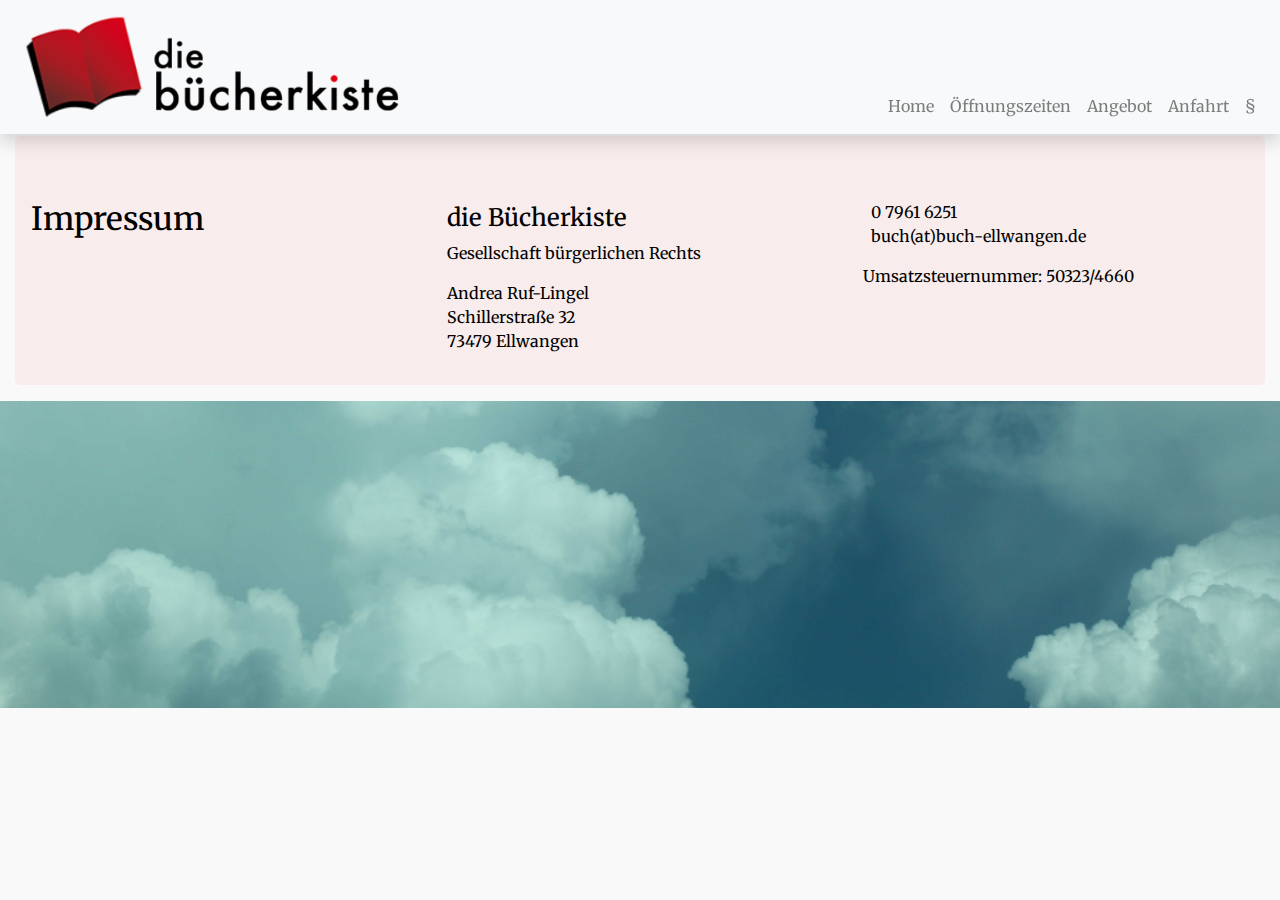
==== impressum.html @ 7576fb88 "attempt fix phone" ====
<!doctype html>
<html lang="de">
<head>
  <!-- Required meta tags -->
  <meta charset="utf-8">
  <meta name="viewport" content="width=device-width, initial-scale=1, shrink-to-fit=no">

  <link rel="apple-touch-icon" sizes="120x120" href="apple-touch-icon.png">
  <link rel="icon" type="image/png" sizes="32x32" href="favicon-32x32.png">
  <link rel="icon" type="image/png" sizes="16x16" href="favicon-16x16.png">
  <link rel="manifest" href="site.webmanifest">
  <link rel="mask-icon" href="safari-pinned-tab.svg" color="#ba1320">
  <meta name="msapplication-TileColor" content="#b91d47">
  <meta name="theme-color" content="#ffffff">

  <!-- Bootstrap CSS -->
  <link rel="stylesheet" href="https://use.fontawesome.com/releases/v5.8.2/css/all.css" integrity="sha384-oS3vJWv+0UjzBfQzYUhtDYW+Pj2yciDJxpsK1OYPAYjqT085Qq/1cq5FLXAZQ7Ay" crossorigin="anonymous">
  <link rel="stylesheet" href="css/bootstrap.min.css">
  <link rel="stylesheet" href="css/styles.css">
  <link href="https://fonts.googleapis.com/css?family=Merriweather" rel="stylesheet">

  <title>Die Bücherkiste</title>

</head>
<body onload>

  <div class="anchor" id="1"></div>
  <header>
    <nav class="shadow navbar navbar-expand-sm navbar-light bg-light justify-content-between align-items-sm-end fixed-top">
      <a class="navbar-brand" href="#1">
        <img id="logo-buch" src="img/logo-buecherkiste.png" width="25%" height="100" class="d-inline-block align-bottom img-fluid" alt="logo der bücherkiste rotes geöffnetes buch">
        <img id="logo-schriftzug" src="img/nur-schriftzug.png" width="50%" height="100" class="img-fluid" alt="schriftzug die bücherkiste">
      </a>
      <button class="navbar-toggler" type="button" data-toggle="dropdown" data-target="#collapse_target" aria-controls="navbarSupportedContent" aria-expanded="false" aria-label="Toggle navigation">
        <i class="fas fa-bars"></i>
      </button>

      <div class="collapse navbar-collapse" id="collapse_target">
        <ul id="top-menu" class="navbar-nav ml-auto">
          <li class="nav-item">
            <a class="nav-link" href="index.html#1">Home<span class="sr-only">(current)</span></a>
          </li>
          <li class="nav-item">
            <a class="nav-link" href="index.html#2">Öffnungszeiten</a>
          </li>
          <li class="nav-item">
            <a class="nav-link" href="index.html#3">Angebot</a>
          </li>
          <li class="nav-item">
            <a class="nav-link" href="index.html#4">Anfahrt</a>
          </li>
          <li class="nav-item">
            <a class="nav-link" href="impressum.html">§</a>
          </li>
        </ul>
      </div>
    </nav>
  </header>

  <div class="container-fluid">
    <div class="container-style">
      <div class="row pt-lg-5 pt-2">
        <h2 class="col pb-3">Impressum</h2>

        <div class="col">
          <h4 class="pt-md-1">die Bücherkiste</h4>
          <p>Gesellschaft&nbsp;bürgerlichen&nbsp;Rechts</p>
          <p>Andrea Ruf-Lingel<br>
            Schillerstraße 32<br>
            73479 Ellwangen
          </p>
        </div>
        <div class="col">
          <a><i class="fas fa-phone p-1" href="tel:07961-6251"></i>0 7961 6251</a>
          <p><i class="fas fa-at p-1"></i>
            buch(at)buch-ellwangen.de
          </p>
          <p>Umsatzsteuernummer: 50323/4660</p>
        </div>
      </div>
    </div>
    </div>


    <img class="img-fluid" src="img/impressum-tall.JPG 800w" srcset="img/impressum-large.JPG 3000w" alt="blauer himmel mit wolken">
    <div class="col-12">
    <div class="carousel-caption">
      <a href="index.html#1">
        <i id="heart-fas" class="fas fa-heart"></i>
      </a>
      </div>
    </div>


  <script src="jquery-3.4.1.js"></script>
  <script src="js/popper.min.js"></script>
  <script src="js/bootstrap.min.js"></script>
  <script src="js/script.js"></script>
  </body>
  </html>
---- css/styles.css ----
body {
  font-size: 16px;
  color: #000000;
  background-color: #f9f9f9;
  font-family: 'Merriweather', serif;
  padding-top: 4.5rem;
}
ol {
  line-height: 1.6rem;
}

.navbar-brand  {
  margin-right: 0;
}

.navbar button.navbar-toggler {
  border: none;
  color: #ba1320;
}
.navbar-toggler-icon { /* not currently used (replaced with hamburger menu button) */
  color: #ba1320;
}
.anchor {
  display: block;
  position: relative;
  top: -62px;
  visibility: idden;
}

#logo-buch {
  width: 25%;
  margin-left: 5px;
}
#logo-schriftzug {
  width: 50%;
  display: none;
}
#unterschrift {
  width: 50%;
}
#unterüberschrift {
  font-size: 14px;
}

.jumbotron h2 {
  font-size: 1.5em;
}
.jumbotron.d-md-flex {
  margin-bottom: 20px;
}
#input-field-info {
  border: 1px solid #ba1320;
  border-radius: .2rem;
}
.container-style {
  padding: 1rem 1rem;
  margin-bottom: 1rem;
  background-color: #f9ecec;
  border-radius: 0.3rem;
}
#map {
  max-width: 100%;
}
#heart-fas {
  text-decoration: none;
  color: #ba1320;
  transition: .3s;
  margin: auto;
}
#heart-fas:hover {
  transform: scale(3);
}


/*******************************************************/
@media (max-width: 575.98px) {
  #logo-buch {width: 30% !important;}
}
@media (min-width: 576px) {
  #logo-schriftzug {display: inline-block; width: 50%;}
  /* #map {width: 50%;} */
  body {padding-top: 6.5rem;}
  .anchor {
    top: -80px;
  }
}
@media (min-width: 768px) {
  body {padding-top: 7.8rem;}
  #unterüberschrift {font-size: 16px;}
  .jumbotron h2 {font-size: 1.8em;}
  .anchor {
    top: -110px;
  }
}
@media (min-width: 992px) {
  body {padding-top: 8.5rem;}
  /* #map {height: 400px;} */
  #unterschrift {width: 33.33%;}
  .anchor {top: -135px;}
  .card {opacity: 0.82;}
  .card:hover {opacity: 1; transform: scale(1.01); box-shadow: 2px 8px 8px -6px rgb(0,0,0,.3); transition: 0.35s;}
  .btn:hover {box-shadow: 3px 5px 8px 0px rgb(0,0,0,.3);  transition: 0.35s;}
}
@media (min-width: 1200px) {
  #main-container {max-width: 1500px;}
  #unterüberschrift {font-size: 20px;}
  .jumbotron h2 {font-size: 2em;}
  #unterschrift {width: 20%;}
}

/********************************************************/
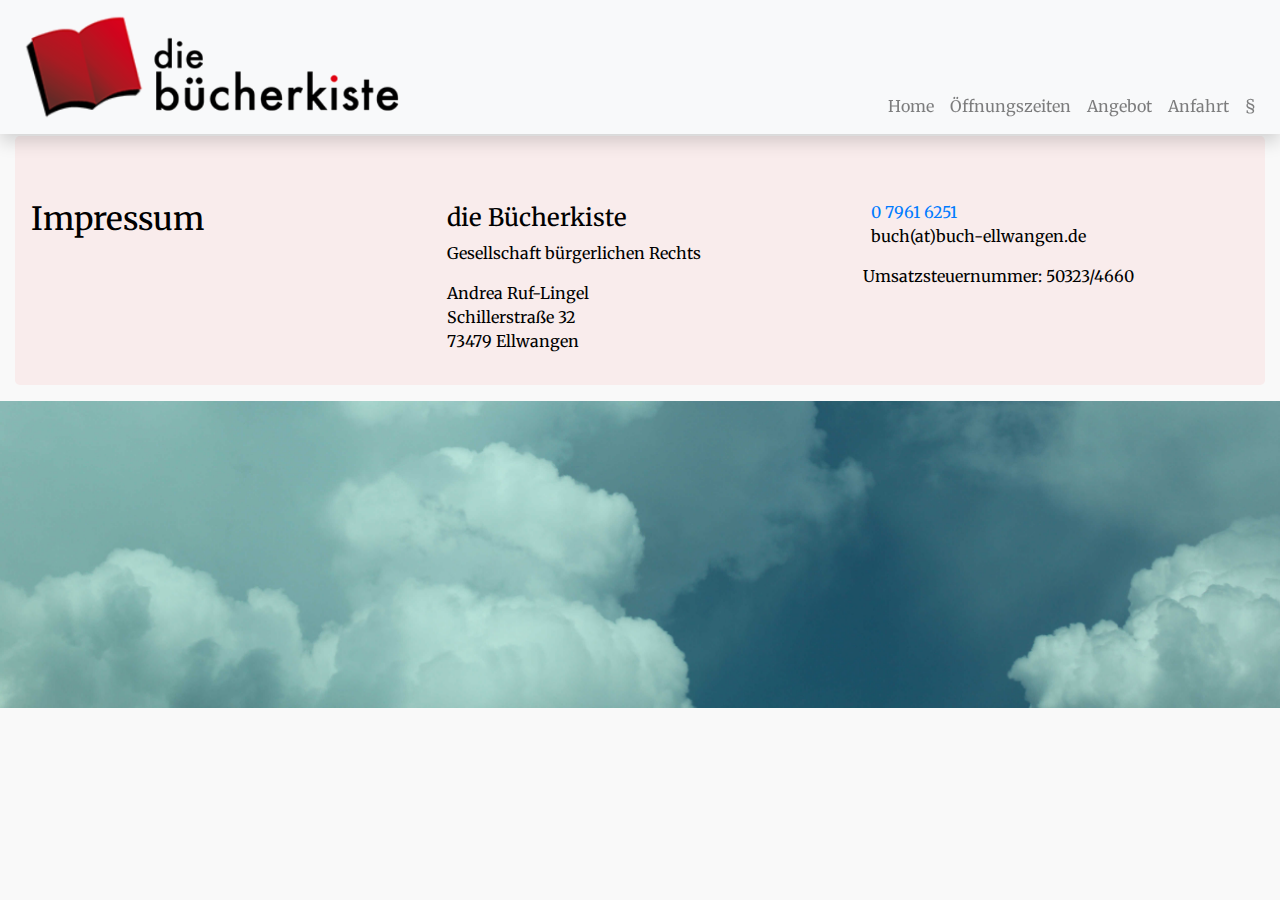
==== commit 16c9c4ab: "now it should work" ====
--- a/impressum.html
+++ b/impressum.html
@@ -27,7 +27,7 @@
   <div class="anchor" id="1"></div>
   <header>
     <nav class="shadow navbar navbar-expand-sm navbar-light bg-light justify-content-between align-items-sm-end fixed-top">
-      <a class="navbar-brand" href="#1">
+      <a class="navbar-brand" href="index.html">
         <img id="logo-buch" src="img/logo-buecherkiste.png" width="25%" height="100" class="d-inline-block align-bottom img-fluid" alt="logo der bücherkiste rotes geöffnetes buch">
         <img id="logo-schriftzug" src="img/nur-schriftzug.png" width="50%" height="100" class="img-fluid" alt="schriftzug die bücherkiste">
       </a>
@@ -71,7 +71,7 @@
           </p>
         </div>
         <div class="col">
-          <a><i class="fas fa-phone p-1" href="tel:07961-6251"></i>0 7961 6251</a>
+          <a href="tel:+49079616251"><i class="fas fa-phone p-1"></i>0 7961 6251</a>
           <p><i class="fas fa-at p-1"></i>
             buch(at)buch-ellwangen.de
           </p>
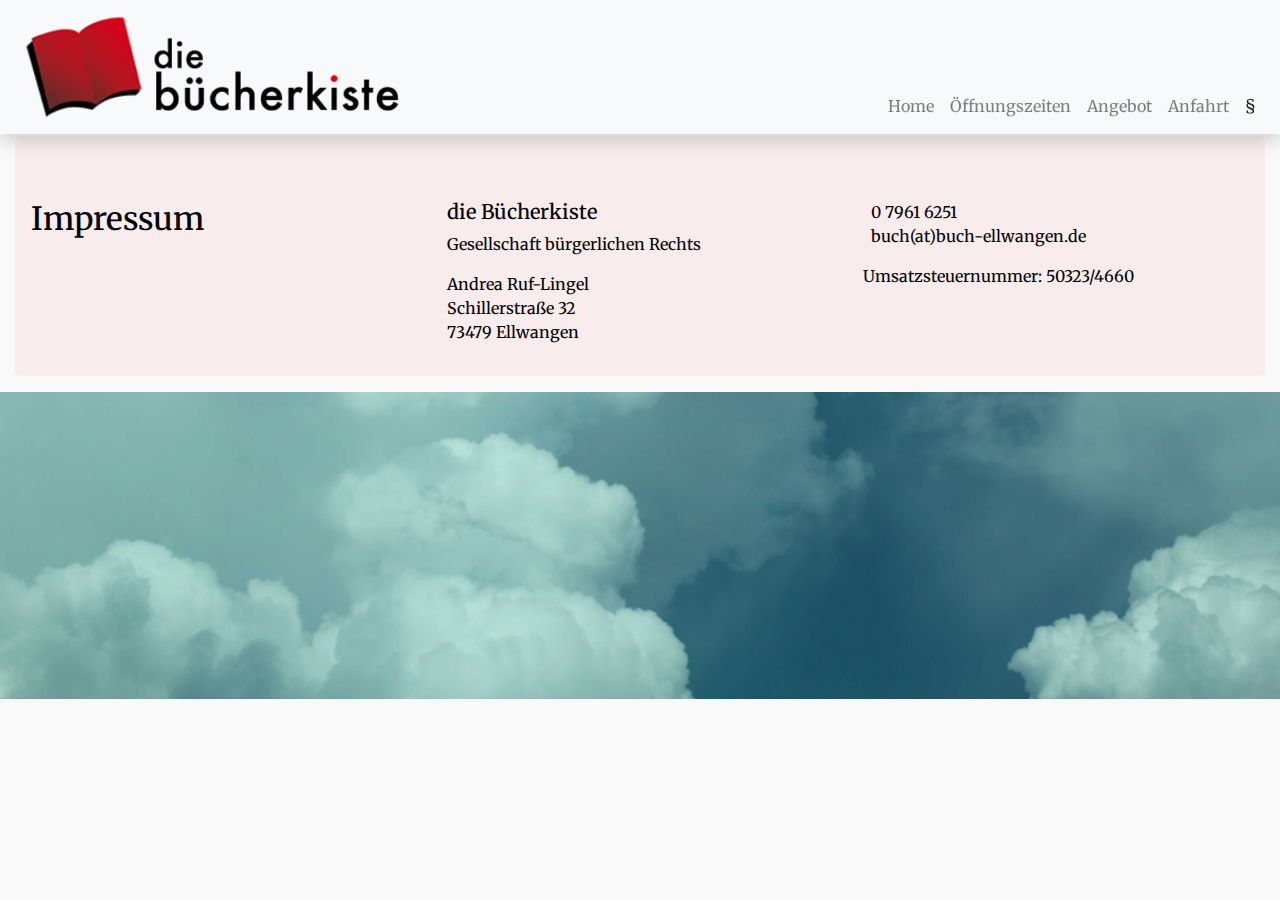
==== commit 16699601: "animated hamburger, removed outline" ====
--- a/impressum.html
+++ b/impressum.html
@@ -31,14 +31,21 @@
         <img id="logo-buch" src="img/logo-buecherkiste.png" width="25%" height="100" class="d-inline-block align-bottom img-fluid" alt="logo der bücherkiste rotes geöffnetes buch">
         <img id="logo-schriftzug" src="img/nur-schriftzug.png" width="50%" height="100" class="img-fluid" alt="schriftzug die bücherkiste">
       </a>
-      <button class="navbar-toggler" type="button" data-toggle="dropdown" data-target="#collapse_target" aria-controls="navbarSupportedContent" aria-expanded="false" aria-label="Toggle navigation">
-        <i class="fas fa-bars"></i>
+      <button class="navbar-toggler" type="button" data-toggle="collapse" data-target="#collapse_target" aria-controls="navbarSupportedContent" aria-expanded="false" aria-label="Toggle navigation">
+        <div id="nav-icon3">
+          <span></span>
+          <span></span>
+          <span></span>
+          <span></span>
+        </div>
+
+
       </button>
 
       <div class="collapse navbar-collapse" id="collapse_target">
         <ul id="top-menu" class="navbar-nav ml-auto">
           <li class="nav-item">
-            <a class="nav-link" href="index.html#1">Home<span class="sr-only">(current)</span></a>
+            <a class="nav-link" href="index.html#1">Home</a>
           </li>
           <li class="nav-item">
             <a class="nav-link" href="index.html#2">Öffnungszeiten</a>
@@ -50,7 +57,7 @@
             <a class="nav-link" href="index.html#4">Anfahrt</a>
           </li>
           <li class="nav-item">
-            <a class="nav-link" href="impressum.html">§</a>
+            <a class="active nav-link" href="impressum.html">§<span class="sr-only">(current)</span></a>
           </li>
         </ul>
       </div>
@@ -63,7 +70,7 @@
         <h2 class="col pb-3">Impressum</h2>
 
         <div class="col">
-          <h4 class="pt-md-1">die Bücherkiste</h4>
+          <h5 class="">die Bücherkiste</h5>
           <p>Gesellschaft&nbsp;bürgerlichen&nbsp;Rechts</p>
           <p>Andrea Ruf-Lingel<br>
             Schillerstraße 32<br>
@@ -71,7 +78,7 @@
           </p>
         </div>
         <div class="col">
-          <a href="tel:+49079616251"><i class="fas fa-phone p-1"></i>0 7961 6251</a>
+          <a href="tel:079616251" class="no-dec"><i class="fas fa-phone p-1"></i>0 7961 6251</a>
           <p><i class="fas fa-at p-1"></i>
             buch(at)buch-ellwangen.de
           </p>
@@ -79,22 +86,22 @@
         </div>
       </div>
     </div>
-    </div>
+  </div>
 
 
-    <img class="img-fluid" src="img/impressum-tall.JPG 800w" srcset="img/impressum-large.JPG 3000w" alt="blauer himmel mit wolken">
-    <div class="col-12">
+  <img class="img-fluid" src="img/impressum-tall.JPG 800w" srcset="img/impressum-large.JPG 3000w" alt="blauer himmel mit wolken">
+  <div class="col-12">
     <div class="carousel-caption">
       <a href="index.html#1">
         <i id="heart-fas" class="fas fa-heart"></i>
       </a>
-      </div>
     </div>
+  </div>
 
 
   <script src="jquery-3.4.1.js"></script>
   <script src="js/popper.min.js"></script>
   <script src="js/bootstrap.min.js"></script>
   <script src="js/script.js"></script>
-  </body>
-  </html>
+</body>
+</html>
--- a/css/styles.css
+++ b/css/styles.css
@@ -16,10 +16,85 @@
 .navbar button.navbar-toggler {
   border: none;
   color: #ba1320;
+  background-color: transparent;
 }
+
 .navbar-toggler-icon { /* not currently used (replaced with hamburger menu button) */
   color: #ba1320;
 }
+button.navbar-toggler:focus { outline: 1px none; }
+/*animation */
+#nav-icon3 {
+  width: 40px;
+  height: px;
+  position: relative;
+  margin: 0px auto;
+  -webkit-transform: rotate(0deg);
+  -moz-transform: rotate(0deg);
+  -o-transform: rotate(0deg);
+  transform: rotate(0deg);
+  -webkit-transition: .5s ease-in-out;
+  -moz-transition: .5s ease-in-out;
+  -o-transition: .5s ease-in-out;
+  transition: .5s ease-in-out;
+  cursor: pointer;
+}
+#nav-icon1 span, #nav-icon3 span, #nav-icon4 span {
+  display: block;
+  position: absolute;
+  height: 4px;
+  width: 100%;
+  background: #d3531a;
+  border-radius: 9px;
+  opacity: 1;
+  left: 0;
+  -webkit-transform: rotate(0deg);
+  -moz-transform: rotate(0deg);
+  -o-transform: rotate(0deg);
+  transform: rotate(0deg);
+  -webkit-transition: .25s ease-in-out;
+  -moz-transition: .25s ease-in-out;
+  -o-transition: .25s ease-in-out;
+  transition: .25s ease-in-out;
+}
+#nav-icon3 span:nth-child(1) {
+  top: -14px;
+}
+
+#nav-icon3 span:nth-child(2),#nav-icon3 span:nth-child(3) {
+  top: -2px;
+}
+
+#nav-icon3 span:nth-child(4) {
+  top: 10px;
+}
+
+#nav-icon3.open span:nth-child(1) {
+  top: 18px;
+  width: 0%;
+  left: 50%;
+}
+
+#nav-icon3.open span:nth-child(2) {
+  -webkit-transform: rotate(45deg);
+  -moz-transform: rotate(45deg);
+  -o-transform: rotate(45deg);
+  transform: rotate(45deg);
+}
+
+#nav-icon3.open span:nth-child(3) {
+  -webkit-transform: rotate(-45deg);
+  -moz-transform: rotate(-45deg);
+  -o-transform: rotate(-45deg);
+  transform: rotate(-45deg);
+}
+
+#nav-icon3.open span:nth-child(4) {
+  top: 18px;
+  width: 0%;
+  left: 50%;
+}
+
 .anchor {
   display: block;
   position: relative;
@@ -70,7 +145,16 @@
 #heart-fas:hover {
   transform: scale(3);
 }
-
+.no-dec {
+  text-decoration: none;
+  text-decoration-color: black;
+  color: black;
+}
+.no-dec:hover {
+  text-decoration: none;
+  text-decoration-color: black;
+  color: black;
+}
 
 /*******************************************************/
 @media (max-width: 575.98px) {
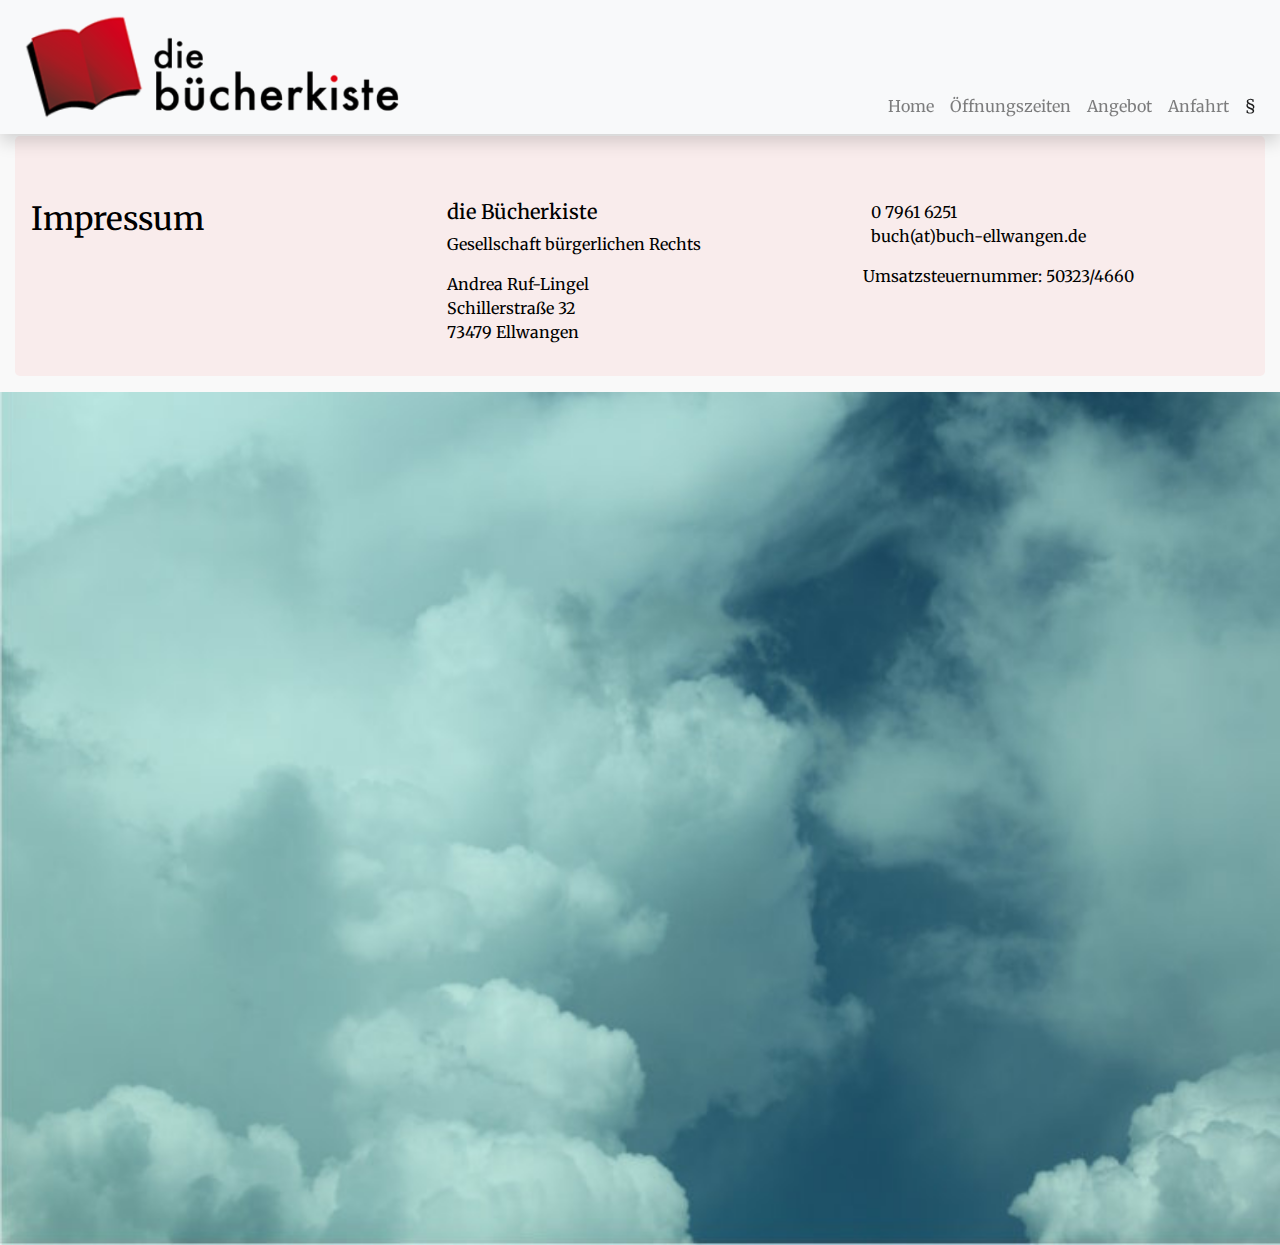
==== commit 6c902cbd: "scaled pictures, new try with srcset for impressum." ====
--- a/impressum.html
+++ b/impressum.html
@@ -89,7 +89,7 @@
   </div>
 
 
-  <img class="img-fluid" src="img/impressum-tall.JPG 800w" srcset="img/impressum-large.JPG 3000w" alt="blauer himmel mit wolken">
+  <img class="img-fluid" src="img/impressum-large.JPG" srcset="img/impressum-tall.JPG 425w, img/impressum-small.JPG 768w" alt="blauer himmel mit wolken">
   <div class="col-12">
     <div class="carousel-caption">
       <a href="index.html#1">
--- a/css/styles.css
+++ b/css/styles.css
@@ -25,8 +25,9 @@
 button.navbar-toggler:focus { outline: 1px none; }
 /*animation */
 #nav-icon3 {
-  width: 40px;
-  height: px;
+  width: 20px;
+  height: 30px;
+  padding: 0px;
   position: relative;
   margin: 0px auto;
   -webkit-transform: rotate(0deg);
@@ -39,10 +40,10 @@
   transition: .5s ease-in-out;
   cursor: pointer;
 }
-#nav-icon1 span, #nav-icon3 span, #nav-icon4 span {
+ #nav-icon3 span {
   display: block;
   position: absolute;
-  height: 4px;
+  height: 2px;
   width: 100%;
   background: #d3531a;
   border-radius: 9px;
@@ -58,15 +59,15 @@
   transition: .25s ease-in-out;
 }
 #nav-icon3 span:nth-child(1) {
-  top: -14px;
+  top: 18px;
 }
 
 #nav-icon3 span:nth-child(2),#nav-icon3 span:nth-child(3) {
-  top: -2px;
+  top: 12px;
 }
 
 #nav-icon3 span:nth-child(4) {
-  top: 10px;
+  top: 6px;
 }
 
 #nav-icon3.open span:nth-child(1) {
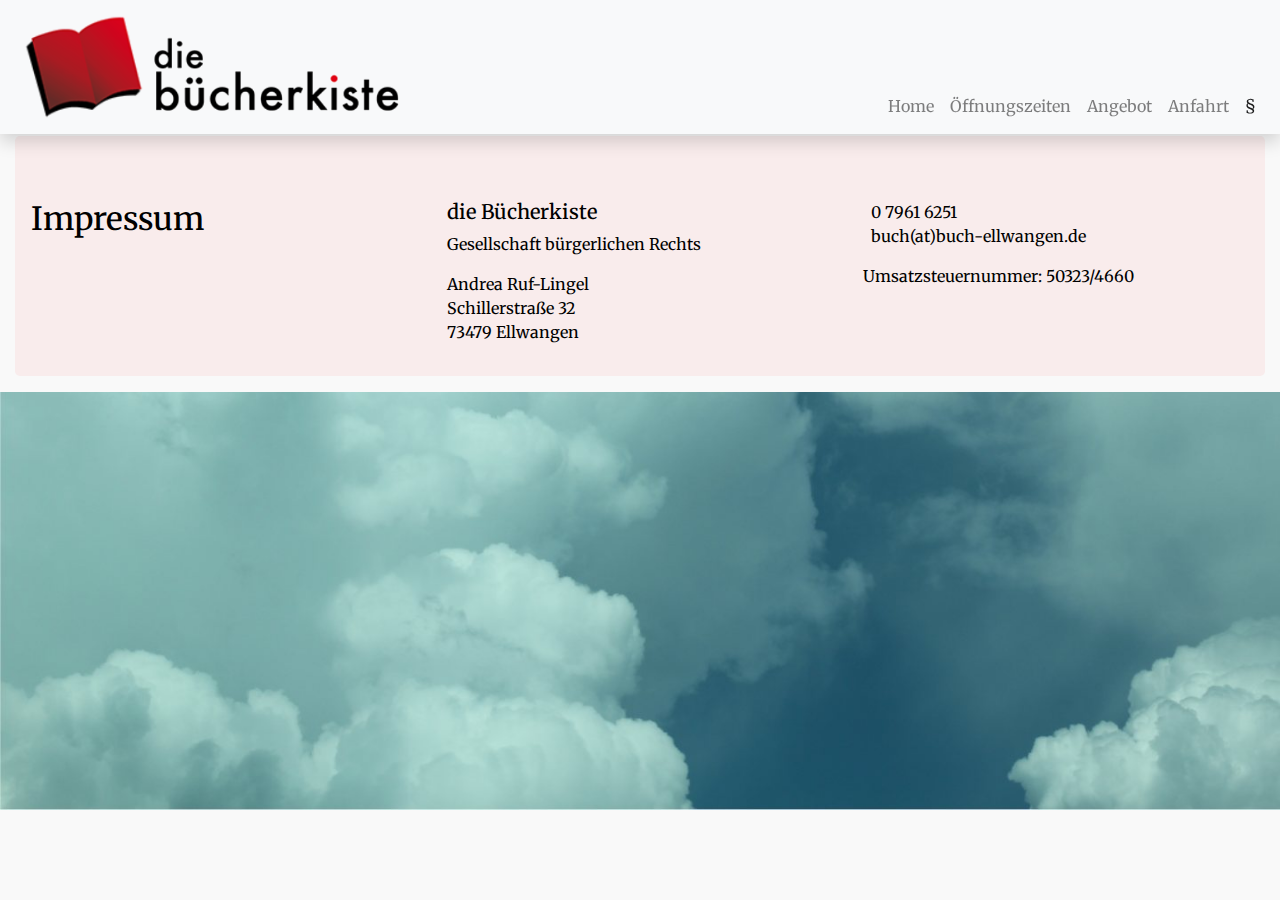
==== commit a6a38874: "collapse navbar on click anywhere, adjust toggle size, try making srcset work for smartphones" ====
--- a/impressum.html
+++ b/impressum.html
@@ -28,21 +28,17 @@
   <header>
     <nav class="shadow navbar navbar-expand-sm navbar-light bg-light justify-content-between align-items-sm-end fixed-top">
       <a class="navbar-brand" href="index.html">
-        <img id="logo-buch" src="img/logo-buecherkiste.png" width="25%" height="100" class="d-inline-block align-bottom img-fluid" alt="logo der bücherkiste rotes geöffnetes buch">
-        <img id="logo-schriftzug" src="img/nur-schriftzug.png" width="50%" height="100" class="img-fluid" alt="schriftzug die bücherkiste">
+        <img id="logo-buch" src="img/logo-buecherkiste.png" width="125" height="108" class="d-inline-block align-bottom img-fluid" alt="logo der bücherkiste rotes geöffnetes buch">
+        <img id="logo-schriftzug" src="img/nur-schriftzug.png" width="250" height="88" class="img-fluid" alt="schriftzug die bücherkiste">
       </a>
-      <button class="navbar-toggler" type="button" data-toggle="collapse" data-target="#collapse_target" aria-controls="navbarSupportedContent" aria-expanded="false" aria-label="Toggle navigation">
-        <div id="nav-icon3">
-          <span></span>
-          <span></span>
-          <span></span>
-          <span></span>
-        </div>
-
-
+      <button id="nav-icon3" class="navbar-toggler" type="button" data-toggle="collapse" data-target=".navbar-collapse" aria-controls="navbar-collapse" aria-expanded="false" aria-label="Toggle navigation">
+        <span></span>
+        <span></span>
+        <span></span>
+        <span></span>
       </button>
 
-      <div class="collapse navbar-collapse" id="collapse_target">
+      <div class="collapse navbar-collapse" id="navbar-collapse">
         <ul id="top-menu" class="navbar-nav ml-auto">
           <li class="nav-item">
             <a class="nav-link" href="index.html#1">Home</a>
@@ -64,38 +60,43 @@
     </nav>
   </header>
 
-  <div class="container-fluid">
-    <div class="container-style">
-      <div class="row pt-lg-5 pt-2">
-        <h2 class="col pb-3">Impressum</h2>
+  <div onclick="navbarClose();">
 
-        <div class="col">
-          <h5 class="">die Bücherkiste</h5>
-          <p>Gesellschaft&nbsp;bürgerlichen&nbsp;Rechts</p>
-          <p>Andrea Ruf-Lingel<br>
-            Schillerstraße 32<br>
-            73479 Ellwangen
-          </p>
-        </div>
-        <div class="col">
-          <a href="tel:079616251" class="no-dec"><i class="fas fa-phone p-1"></i>0 7961 6251</a>
-          <p><i class="fas fa-at p-1"></i>
-            buch(at)buch-ellwangen.de
-          </p>
-          <p>Umsatzsteuernummer: 50323/4660</p>
+    <div class="container-fluid">
+      <div class="container-style">
+        <div class="row pt-lg-5 pt-2">
+          <h2 class="col pb-3">Impressum</h2>
+
+          <div class="col">
+            <h5 class="">die Bücherkiste</h5>
+            <p>Gesellschaft&nbsp;bürgerlichen&nbsp;Rechts</p>
+            <p>Andrea Ruf-Lingel<br>
+              Schillerstraße 32<br>
+              73479 Ellwangen
+            </p>
+          </div>
+          <div class="col">
+            <a href="tel:079616251" class="no-dec"><i class="fas fa-phone p-1"></i>0 7961 6251</a>
+            <p><i class="fas fa-at p-1"></i>
+              buch(at)buch-ellwangen.de
+            </p>
+            <p>Umsatzsteuernummer: 50323/4660</p>
+          </div>
         </div>
       </div>
     </div>
-  </div>
 
 
-  <img class="img-fluid" src="img/impressum-large.JPG" srcset="img/impressum-tall.JPG 425w, img/impressum-small.JPG 768w" alt="blauer himmel mit wolken">
-  <div class="col-12">
-    <div class="carousel-caption">
-      <a href="index.html#1">
-        <i id="heart-fas" class="fas fa-heart"></i>
-      </a>
+    <img class="img-fluid" srcset="img/impressum-retina.JPG 1314w, img/impressum.JPG 5184w, img/impressum-large.JPG 1440w, img/impressum-small.JPG 768w, img/impressum-tall.JPG 425w"
+         sizes="(min-width: 1441px) 5184px, (min-width: 769px) 1440px, (min-width: 600px) 768px, (min-width: 300px) 1313px, 1440px" src="img/impressum-large.JPG" alt="blauer himmel mit wolken">
+    <div class="col-12">
+      <div class="carousel-caption">
+        <a href="index.html#1">
+          <i id="heart-fas" class="fas fa-heart"></i>
+        </a>
+      </div>
     </div>
+
   </div>
 
 
--- a/css/styles.css
+++ b/css/styles.css
@@ -29,7 +29,7 @@
   height: 30px;
   padding: 0px;
   position: relative;
-  margin: 0px auto;
+  margin-right: 10px;
   -webkit-transform: rotate(0deg);
   -moz-transform: rotate(0deg);
   -o-transform: rotate(0deg);
